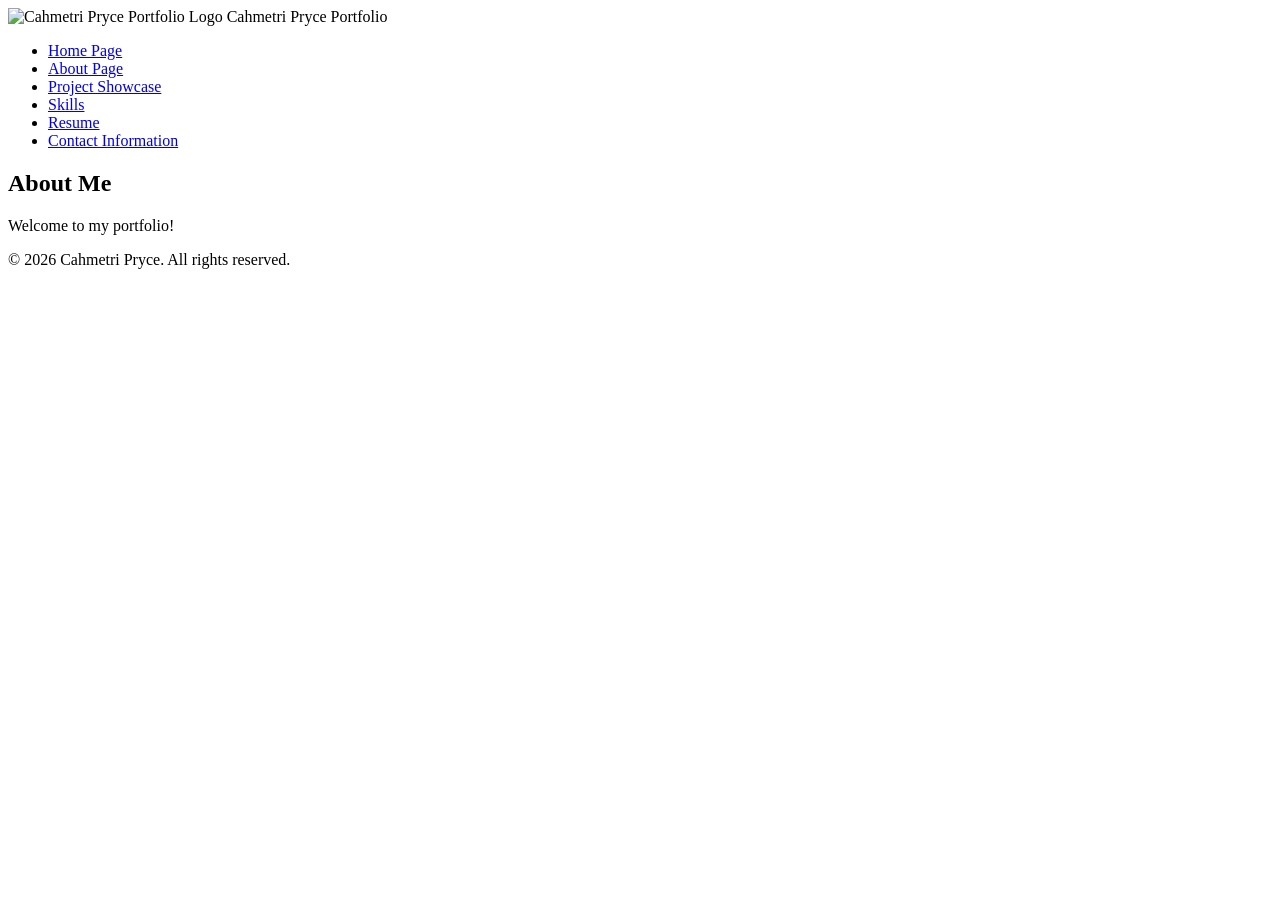
==== about.html @ a1b3d44a "Add files via upload" ====
<!DOCTYPE html>
<!-- 
Student Name: Cahmetri Pryce
Date: 11/10/2026
File Name: template.html
-->
<html lang="en">
<head>
	<!-- Character encoding and viewport -->
	<meta charset="UTF-8">
	<meta name="viewport" content="width=device-width, initial-scale=1.0">
	<!-- Title Page -->
	<title>Portfolio About</title>
	<!--Google Fonts (Passion Conflict and PT Serif) -->
	<link rel="preconnect" href="https://fonts.googleapis.com">
	<link rel="preconnect" href="https://fonts.gstatic.com" crossorigin>
	<link href="https://fonts.googleapis.com/css2?family=DM+Serif+Display:ital@0;1&family=PT+Serif:ital,wght@0,400;0,700;1,400;1,700&family=Passions+Conflict&display=swap" rel="stylesheet">
	<link rel="icon" type="image/png" sizes="32x32" href="/favicon-32x32.png">
	<link rel="icon" type="image/png" sizes="16x16" href="/favicon-16x16.png">
	<link rel="stylesheet" href="css/styles.css">
</head>

<body>
	<!-- Main heading container for the page -->
	<header class="main-header">
		<div class="header-content">
			<img src="favicon-32x32.png" alt="Cahmetri Pryce Portfolio Logo" class="header-logo">
			<span class="header-title">Cahmetri Pryce Portfolio</span>
		</div>
		
	
		<nav class="navbar">
			<ul>
				<li><a href="index.html">Home Page</a></li>
				<!-- About/ Professional bio -->
				<li><a href="about.html">About Page</a></li>
				<!-- Projects showcase -->
				<li><a href="projects.html">Project Showcase</a></li>
				<!-- Skills and certificate -->
				<li><a href="skills.html">Skills</a></li>
				<!-- Resume and education -->
				<li><a href="resume.html">Resume</a></li>
				<!-- Contact and communication -->
				<li><a href="contact.html">Contact Information</a></li>
			</ul>
		</nav>
	</header>
	
	<!-- Main Content Container -->
	<main>
		<section>
			<h2>About Me</h2>
			<p>Welcome to my portfolio!</p>
		</section>
	</main>
	
	<!-- Footer area -->
	<footer>
		<p>&copy; 2026 Cahmetri Pryce. All rights reserved.</p>
	</footer>
	
</body>
</html>
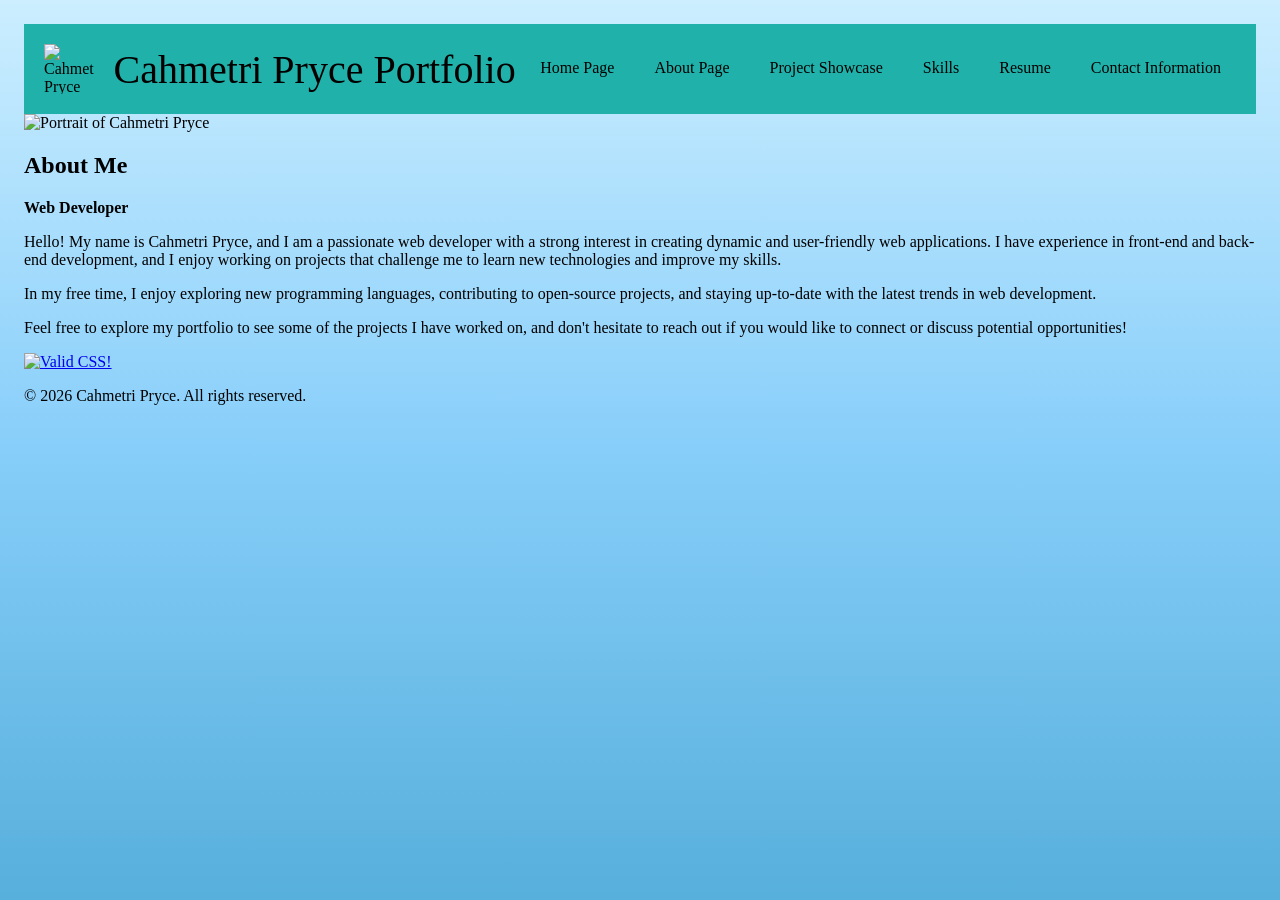
==== commit 35d8465f: "Add files via upload" ====
--- a/about.html
+++ b/about.html
@@ -17,6 +17,7 @@
 	<link href="https://fonts.googleapis.com/css2?family=DM+Serif+Display:ital@0;1&family=PT+Serif:ital,wght@0,400;0,700;1,400;1,700&family=Passions+Conflict&display=swap" rel="stylesheet">
 	<link rel="icon" type="image/png" sizes="32x32" href="/favicon-32x32.png">
 	<link rel="icon" type="image/png" sizes="16x16" href="/favicon-16x16.png">
+	<link rel="manifest" href="site.webmanifest">
 	<link rel="stylesheet" href="css/styles.css">
 </head>
 
@@ -24,7 +25,7 @@
 	<!-- Main heading container for the page -->
 	<header class="main-header">
 		<div class="header-content">
-			<img src="favicon-32x32.png" alt="Cahmetri Pryce Portfolio Logo" class="header-logo">
+			<img src="assets/images/favicon-32x32.png" alt="Cahmetri Pryce Portfolio Logo" class="header-logo">
 			<span class="header-title">Cahmetri Pryce Portfolio</span>
 		</div>
 		
@@ -49,13 +50,26 @@
 	<!-- Main Content Container -->
 	<main>
 		<section>
-			<h2>About Me</h2>
-			<p>Welcome to my portfolio!</p>
+			<img src="assets/images/profile.jpg" alt="Portrait of Cahmetri Pryce" class="portrait-image">
+			<div class="about-text">
+				<h1><strong>About Me</strong></h1>
+				<p class="job-title"><strong>Web Developer</strong></p>
+				<p>Hello! My name is Cahmetri Pryce, and I am a passionate web developer with a strong interest in creating dynamic and user-friendly web applications. I have experience in front-end and back-end development, and I enjoy working on projects that challenge me to learn new technologies and improve my skills.</p>
+				<p>In my free time, I enjoy exploring new programming languages, contributing to open-source projects, and staying up-to-date with the latest trends in web development.</p>
+				<p>Feel free to explore my portfolio to see some of the projects I have worked on, and don't hesitate to reach out if you would like to connect or discuss potential opportunities!</p>
+			</div>
 		</section>
 	</main>
 	
 	<!-- Footer area -->
 	<footer>
+		<p>
+    		<a href="https://jigsaw.w3.org/css-validator/check/referer">
+        		<img style="border:0;width:88px;height:31px"
+            	src="https://jigsaw.w3.org/css-validator/images/vcss"
+            	alt="Valid CSS!" />
+    		</a>
+		</p>
 		<p>&copy; 2026 Cahmetri Pryce. All rights reserved.</p>
 	</footer>
 	
--- a/css/styles.css
+++ b/css/styles.css
@@ -0,0 +1,103 @@
+/* Student Name: Cahmetri Pryce
+   Date: 2026-01-15
+   File: styles.css
+*/
+
+/* CSS Reset */
+
+body, header, nav, main, section, footer {
+	margin: 0;
+	padding: 0;
+	border: 0;
+}
+
+/* Style rules for body content */
+body {
+	font-family: 'PT Serif', serif;
+	background: linear-gradient(to bottom, #cceeff, #87cefa, #57afdb);
+	background-repeat: no-repeat;
+	background-attachment: fixed;
+	margin: 0px;
+	padding: 24px;	
+}
+
+/* Style rules for header content */
+header {
+	display: flex;
+	justify-content: space-between;
+	padding: 20px;
+	background-color: #20B2AA;
+}
+
+.header-title {
+	font-family: 'Passions Conflict', cursive;
+	font-size: 40px;
+	color: #000000;
+	margin-bottom: 0px;
+	margin-left: 10px; 
+	text-align: center;
+	width: 100%;
+}
+
+.header-content {
+	display: flex;
+	align-items: center;
+	flex: 1;
+}
+
+/* Style rules for header logo */
+.header-logo {
+	width: 50px;
+	height: 50px;
+}
+
+/* Style rules for navigation bar */
+.navbar ul {
+	margin: 0px; 
+	padding: 0px;
+	display: flex; /* Use flexbox for horizontal layout */
+	list-style-type: none; /* Remove default list styling */
+	justify-content: space-between; /* Distribute items evenly */
+	gap: 10px;
+	overflow: hidden; /* Ensure the navbar doesn't overflow */
+
+}
+
+.navbar a {
+	display: inline-block; 
+	text-decoration: none;
+	padding: 15px;
+	text-align: center;
+	font-family: 'PT Serif', serif;
+	color: #000000;
+}
+
+.navbar a:hover {
+	background-color: #4682B4;
+	color: #ffffff; /* WCAG-compliant color contrast for accessibility */
+}
+
+.navbar li {
+	float: left; /* Float list items to the left for horizontal layout */
+}
+
+
+/* Style rules for hero section */
+.hero-section {
+	display: flex;
+	align-items: center;
+	gap: 25px;
+	margin-bottom: 20px;
+}
+
+.profile-image {
+	width: 400px;
+	height: auto;
+	margin-top: 20px; /* Adjust the top margin to create space between the image and the header */
+}
+
+.hero-text {
+	font-family: 'Passions Conflict', cursive;
+	font-weight: bold;
+	font-size: 60px;
+}
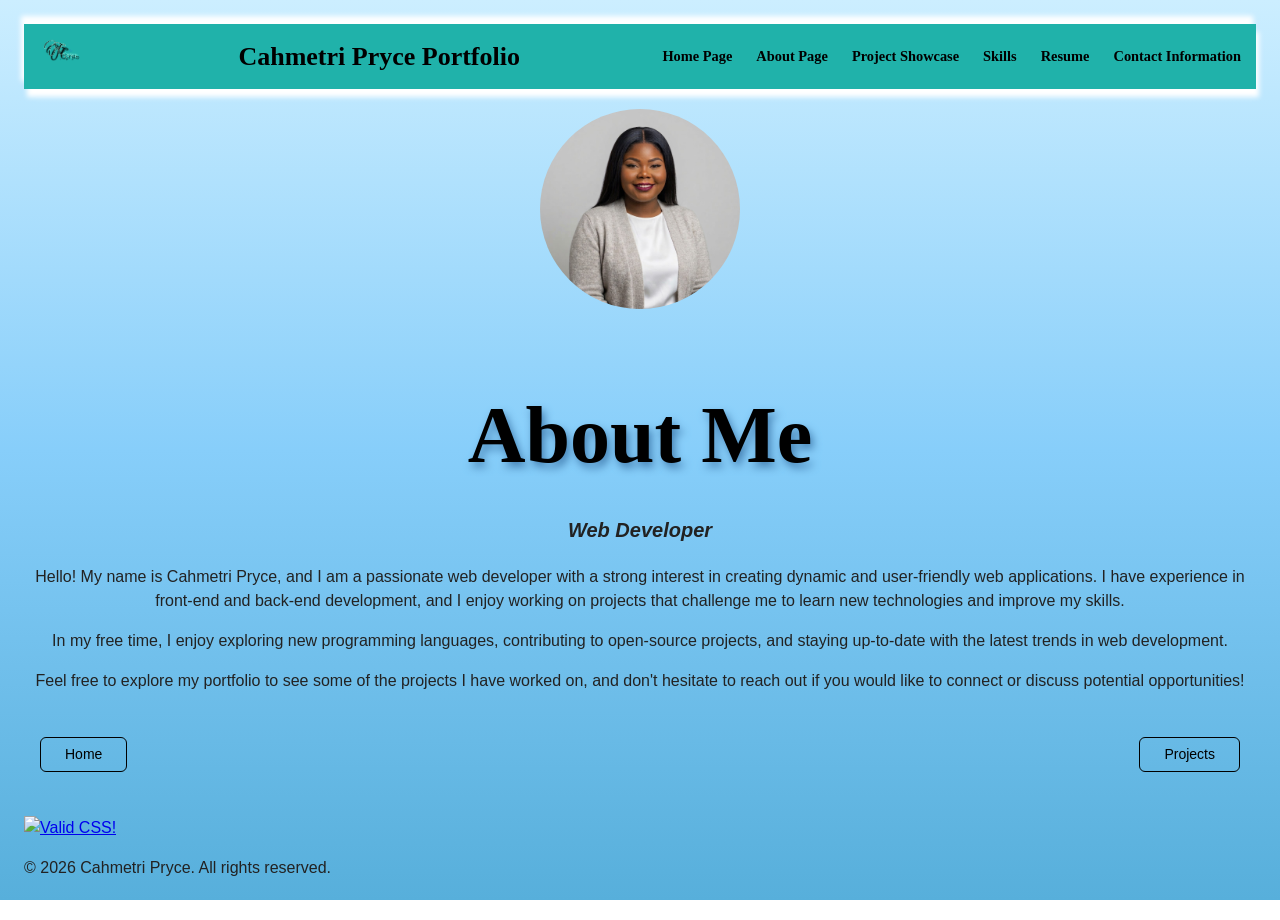
==== commit bb0f90b0: "Add files via upload" ====
--- a/about.html
+++ b/about.html
@@ -15,8 +15,8 @@
 	<link rel="preconnect" href="https://fonts.googleapis.com">
 	<link rel="preconnect" href="https://fonts.gstatic.com" crossorigin>
 	<link href="https://fonts.googleapis.com/css2?family=DM+Serif+Display:ital@0;1&family=PT+Serif:ital,wght@0,400;0,700;1,400;1,700&family=Passions+Conflict&display=swap" rel="stylesheet">
-	<link rel="icon" type="image/png" sizes="32x32" href="/favicon-32x32.png">
-	<link rel="icon" type="image/png" sizes="16x16" href="/favicon-16x16.png">
+	<link rel="icon" type="image/png" sizes="32x32" href="assets/images/favicon-32x32.png">
+	<link rel="icon" type="image/png" sizes="16x16" href="assets/images/favicon-16x16.png">
 	<link rel="manifest" href="site.webmanifest">
 	<link rel="stylesheet" href="css/styles.css">
 </head>
@@ -25,12 +25,21 @@
 	<!-- Main heading container for the page -->
 	<header class="main-header">
 		<div class="header-content">
-			<img src="assets/images/favicon-32x32.png" alt="Cahmetri Pryce Portfolio Logo" class="header-logo">
-			<span class="header-title">Cahmetri Pryce Portfolio</span>
+			<a href="index.html">
+				<img src="assets/images/logo.png" alt="Cahmetri Pryce Portfolio Logo" class="header-logo">
+				<span class="header-title"><strong>Cahmetri Pryce Portfolio</strong></span>
+			</a>
 		</div>
+
+		<!--Hamburger Menu Button-->
+		<button class="hamburger" id="hamburger-btn" aria-label="Toggle Navigation">
+			<span></span>
+			<span></span>
+			<span></span>
+		</button>
 		
 	
-		<nav class="navbar">
+		<nav class="navbar" id="navbar">
 			<ul>
 				<li><a href="index.html">Home Page</a></li>
 				<!-- About/ Professional bio -->
@@ -59,6 +68,12 @@
 				<p>Feel free to explore my portfolio to see some of the projects I have worked on, and don't hesitate to reach out if you would like to connect or discuss potential opportunities!</p>
 			</div>
 		</section>
+
+		<!--Navigation Button-->
+		<div class="bottom-nav">
+			<a href="index.html" class="nav-btn">Home</a>
+			<a href="projects.html" class="nav-btn">Projects</a>
+		</div>
 	</main>
 	
 	<!-- Footer area -->
@@ -67,11 +82,11 @@
     		<a href="https://jigsaw.w3.org/css-validator/check/referer">
         		<img style="border:0;width:88px;height:31px"
             	src="https://jigsaw.w3.org/css-validator/images/vcss"
-            	alt="Valid CSS!" />
+            	alt="Valid CSS!">
     		</a>
 		</p>
 		<p>&copy; 2026 Cahmetri Pryce. All rights reserved.</p>
 	</footer>
-	
+	<script src="js/script.js"></script>
 </body>
 </html>
--- a/css/styles.css
+++ b/css/styles.css
@@ -27,28 +27,39 @@
 	justify-content: space-between;
 	padding: 20px;
 	background-color: #20B2AA;
+  box-shadow: 3px 8px 5px #ffffff, -3px -8px 5px #ffffff;
 }
 
 .header-title {
 	font-family: 'Passions Conflict', cursive;
-	font-size: 40px;
+	font-size: 26px;
 	color: #000000;
-	margin-bottom: 0px;
-	margin-left: 10px; 
+	margin: 0;
 	text-align: center;
-	width: 100%;
+  white-space: nowrap;  /* Keeps title on one line */
+  flex: 1;
 }
 
 .header-content {
 	display: flex;
 	align-items: center;
-	flex: 1;
+  flex: 1;
+}
+
+.header-content a {
+  display: flex;
+  align-items: center;
+  width: 100%;
+  text-decoration: none;
+  cursor: pointer;
+  gap: 8px;
 }
 
 /* Style rules for header logo */
 .header-logo {
-	width: 50px;
-	height: 50px;
+	width: 45px;
+	height: 45px;
+  flex-shrink: 0;
 }
 
 /* Style rules for navigation bar */
@@ -77,27 +88,507 @@
 	color: #ffffff; /* WCAG-compliant color contrast for accessibility */
 }
 
-.navbar li {
-	float: left; /* Float list items to the left for horizontal layout */
-}
-
-
 /* Style rules for hero section */
 .hero-section {
 	display: flex;
+  flex-direction: column; 
 	align-items: center;
-	gap: 25px;
+  text-align: center;
+	gap: 15px;
 	margin-bottom: 20px;
 }
 
 .profile-image {
-	width: 400px;
+	width: 80%;
+  max-width: 300px;
 	height: auto;
 	margin-top: 20px; /* Adjust the top margin to create space between the image and the header */
+  border-radius: 30%;
+  box-shadow: 3px 8px 5px #cceeff, -3px -8px 5px #cceeff;
 }
 
 .hero-text {
 	font-family: 'Passions Conflict', cursive;
 	font-weight: bold;
 	font-size: 60px;
-}+}
+
+/* Style rules for table content */
+table {
+  display: block;
+  width: 100%;
+  max-width: 850px;
+  margin: 20px auto;
+  overflow-x: auto;
+  border-collapse: collapse;
+  background-color: #ffffff;
+  font-family: 'PT Serif', sans-serif;
+}
+
+/* Style rules for header */
+h1 {
+  text-align: center;
+  font-family: 'Passions Conflict', cursive;
+  font-size: 80px;
+  color: #000000;
+  margin-bottom: 20px;
+  text-shadow: 3px 5px 8px #4682B4;
+}
+
+h2 {
+  text-align: center;
+  font-family: 'Passions Conflict', cursive;
+  font-size: 60px;
+  color: #000000;
+  margin-bottom: 20px;
+}
+
+/* Style rules for sub-titles on home page */
+.sub {
+  text-align: left;
+}
+
+.action {
+  font-size: 1.25em;
+  color: #4682B4;
+  font-weight: bold;
+  text-decoration: none;
+}
+.coming-soon {
+  text-align: center;
+  font-family: 'PT Serif', serif;
+  font-size: 40px;
+  color: #000000;
+}
+/* Table header and cell styling */
+th, td {
+  padding: 12px 15px;
+  text-align: left;
+  border-bottom: none;
+}
+
+/* Header row styling */
+thead tr {
+  background-color: #20B2AA;
+  color: #ffffff;
+}
+
+/* Alternating row colors using :nth-of-type() */
+tbody tr:nth-of-type(even) {
+  background-color: #cceeff;
+}
+
+tbody tr:nth-of-type(odd) {
+  background-color: #ffffff;
+}
+
+/* Column alignment using :nth-of-type() */
+th:nth-of-type(3),      /* Align the third column header to the center */
+td:nth-of-type(3) {
+  text-align: center;
+}
+
+/* Style rules for portrait image */
+.portrait-image {
+	width: 200px;
+	height: 200px; 
+	display: block;
+	margin: 0 auto; /* Centers the image horizontally */
+	margin-top: 20px; /* Adds space between the image and the header */
+	border-radius: 50%; /* Makes the image circular */
+}
+
+/* Style rules for about section */
+.about-text {
+	text-align: center;
+}
+
+/* Style rules for job title */
+.job-title {
+	font-style: italic;
+  font-size: 20px;
+	text-align: center;
+}
+
+.project-intro {
+	font-family: 'PT Serif', serif;
+	font-size: 80px;
+	text-align: center;
+}
+
+body {
+  font-family: 'PT Serif', sans-serif;
+  line-height: 1.5;
+  color: #222;
+}
+
+/* Style rules for project section */
+.video-header {
+  text-align: left;
+}
+
+.audio-header {
+  text-align: left;
+}
+
+/* Resume Content Area */
+.resume-header {
+  text-align: center;
+  font-size: 100px;
+  margin-bottom: 20px;
+}
+
+.work-experience-title {
+	font-family: 'PT Serif', serif;
+	text-align: left;
+	font-size: 30px;
+	margin-bottom: 20px;
+}
+
+/* Side-by-Side School Columns */
+.education-grid {
+  display: flex;
+  gap: 16px;
+  margin-top: 20px;
+}
+
+.school-logo-container {
+  flex: 1;
+}
+
+.school-header {
+	display: flex;
+	align-items: center;
+	gap: 10px;
+	margin-bottom: 8px;
+}
+
+.school-header h3 {
+	margin: 0;
+}
+
+.school-logo-1, .school-logo-2 {
+  width: 32px;
+  height: 32px;
+  border-radius: 4px;
+  object-fit: cover;
+}
+
+/* Style rules for contact */
+.profile-container {
+  display: flex;
+  flex-direction: column;
+  align-items: center;
+  width: fit-content; /* Keeps the container the same width as the portrait */
+  margin: 0 auto;     /* Centers the whole block on the page */
+}
+
+.portrait-image {
+  width: 200px;      
+  height: auto;
+  border-radius: 50%; 
+}
+
+.contact-section {
+  max-width: 450px;
+  margin: 20px auto;
+  padding: 20px;
+}
+
+.contact-section h2 {
+  font-family: 'Passions Coflict', cursive;
+}
+
+.contact-form {
+  display: flex;
+  flex-direction: column;
+  gap: 12px;
+  margin-top: 15px;
+}
+
+.send {
+  display: grid;
+  grid-template-columns: 1fr 1fr;
+  gap: 12px;
+  margin-top: 10px;
+}
+
+.send-btn {
+  font-family: 'PT Serif', sans-serif;
+  font-size: 16px;
+  background-color: #20B2AA;
+}
+
+/* Aligns the 3 icons in a neat horizontal row underneath */
+.social-icons {
+  display: flex;
+  justify-content: center;
+  gap: 15px;          /* Adds space between each icon */
+  margin-top: 12px;   /* Adds space between the portrait and the icons */
+}
+
+/* Forces the social icons to be small so they fit under the portrait */
+.social-icons img {
+  width: 32px;       
+  height: 32px;
+  object-fit: contain;
+}
+
+/* Bottom Action Buttons */
+.bottom-nav {
+  display: flex;
+  justify-content: space-between;  /* Pushes first button left, sceond button right */
+  align-items: center;
+  width: 100%;
+  box-sizing: border-box;
+  padding: 12px 16px;
+  margin-top: 32px;
+  margin-bottom: 32px;
+}
+
+.nav-btn {
+  border: 1px solid #000000; /* width, style, color */
+  border-radius: 6px; /* Adds rounded corners */
+  padding: 6px 24px;
+  text-decoration: none;
+  color: #000000;
+  font-size: 14px;
+  transition: all 0.2s ease; /*Smooths the hover transition */
+}
+
+.nav-btn:hover {
+  background-color: #20B2AA; /* Changes background on hover */
+  color: #fff; /* Changes text to white on hover */
+  border-color: #000000;
+}
+
+/* Style rules for Certificate section */
+.certif {
+  display: flex;
+  gap: 110px; /* Space between each circle */
+  flex-wrap: wrap; /* Move image to the next line on smaller screens */
+  justify-content: center; /* center the row on the page */
+}
+
+.certif img {
+  width: 200px;
+  height: 200px;
+  border-radius: 50%; /*creates oval shape */
+  object-fit: cover; /* Prevents it from looking strtched or squished */
+  cursor: pointer;
+  transition: transform 0.2s;
+}
+
+.certif img:hover {
+  transform: scale(1.05);
+}
+
+/* Enlarged popup image */
+.popup-content {
+  max-width: 85%;
+  max-height: 85%;
+  border-radius: 8px;
+}
+
+/* Background overlay */
+.popup {
+  display: none;
+  position: fixed;
+  z-index: 1000;
+  left: 0;
+  top: 0;
+  width: 100%;
+  height: 100%;
+  background-color: #22222200;
+  backdrop-filter: blur(4px);
+  justify-content: center;
+  align-items: center;
+}
+
+/* Close buttom */
+.close {
+  position: absolute;
+  top: 20px;
+  right: 35px;
+  color: #20B2AA;
+  font-size: 40px;
+  font-weight: bold;
+  cursor: pointer;
+}
+
+
+/* Style Rules for Hamburger Menu */
+.main-header {
+  display: flex;
+  justify-content: space-between;
+  align-items: center;
+  position: relative;
+  width: 100%;
+  box-sizing: border-box;
+  padding: 10px 15px;
+}
+
+.header-content a {
+  display: flex;
+  align-items: center;
+  gap: 0.75rem;
+}
+
+.hamburger {
+  display: flex;
+  flex-direction: column;
+  justify-content: space-between;
+  width: 30px;
+  height: 22px;
+  background: transparent;
+  border: none;
+  cursor: pointer;
+  padding: 0;
+}
+
+.hamburger span {
+  display: block;
+  width: 100%;
+  height: 3px;
+  background-color: #000000;
+  border-radius: 2px;
+}
+
+.main-header .navbar {
+  display: none;
+  position: absolute;
+  top: 100%;
+  right: 0;
+  width: 200px;
+  background-color: #20B2AA;
+  box-shadow: 0 4px 8px #00000033;
+  border-radius: 0 0 8px 8px;
+  z-index: 100;
+}
+
+.main-header .navbar.active {
+  display: block;
+}
+
+.main-header .navbar ul {
+  display: flex;
+  flex-direction: column;
+  list-style: none;
+  margin: 0;
+  padding: 0;
+}
+
+.main-header .navbar ul li {
+  border-bottom: 1px solid #FFFFFF33;
+}
+
+.main-header .navbar ul li:last-child {
+  border-bottom: none;
+}
+
+.main-header .navbar ul li a {
+  display: block;
+  padding: 12px 16px;
+  color: #000000;
+  text-decoration: none;
+  font-weight: bold;
+}
+
+.main-header .navbar ul li a:hover {
+  background-color: #FFFFFF40;
+}
+
+/* Media Query for Tablet Viewport */
+@media screen and (min-width: 550px) {
+  .hero-section {
+    display: flex;
+    flex-direction: row;
+    align-items: center;
+    gap: 1.5rem;
+  }
+
+  .profile-image {
+    width: 45%;
+    max-width: 400px;
+  }
+
+  .hero-text {
+    flex: 1;
+    text-align: center;
+  }
+
+  .skills-grid {
+    display: grid;
+    grid-template-columns: repeat(4, 1fr);
+    gap: 1rem;
+  }
+
+  .skills-grid img {
+    width: 100%;
+    height: auto;
+  }
+
+  .bottom-nav {
+    display: flex;
+    justify-content: space-between;
+    gap: 1rem;
+  }
+
+  .certif {
+    display: grid;
+    grid-template-columns: 1fr; /* Single column */
+    justify-items: center; /* Centers each circle horizontally */
+    gap: 1.5rem; /* Add even spacing between rows */
+  }
+
+
+}
+
+/* Media Query for Desktop Viewport */
+@media screen and (min-width: 900px) {
+  .hamburger {
+    display: none;
+  }
+
+  .main-header .navbar {
+    display: block;
+    position: static;
+    width: auto;
+    background-color: transparent;
+    box-shadow: none;
+  }
+
+  .main-header .navbar ul {
+    flex-direction: row;
+    gap: 1.5rem;
+    font-size: 0.9rem;
+  }
+
+  .main-header .navbar ul li {
+    border-bottom: none;
+  }
+
+  .main-header .navbar ul li a {
+    padding: 0;
+  }
+
+  .table {
+    display: table;
+    width: 850px;
+  }
+
+  .skills-grid {
+    display: grid;
+    grid-template-columns: repeat(2, 1fr);
+    gap: 20px; /* Space between rows and columns */
+    max-width: 500px;
+    margin: 0;
+  }
+
+  .skill-grid img {
+    width: 100%;
+    height: auto; /* Keeps the sqare ratio without stretching */
+    display: block;
+  }
+}
+
